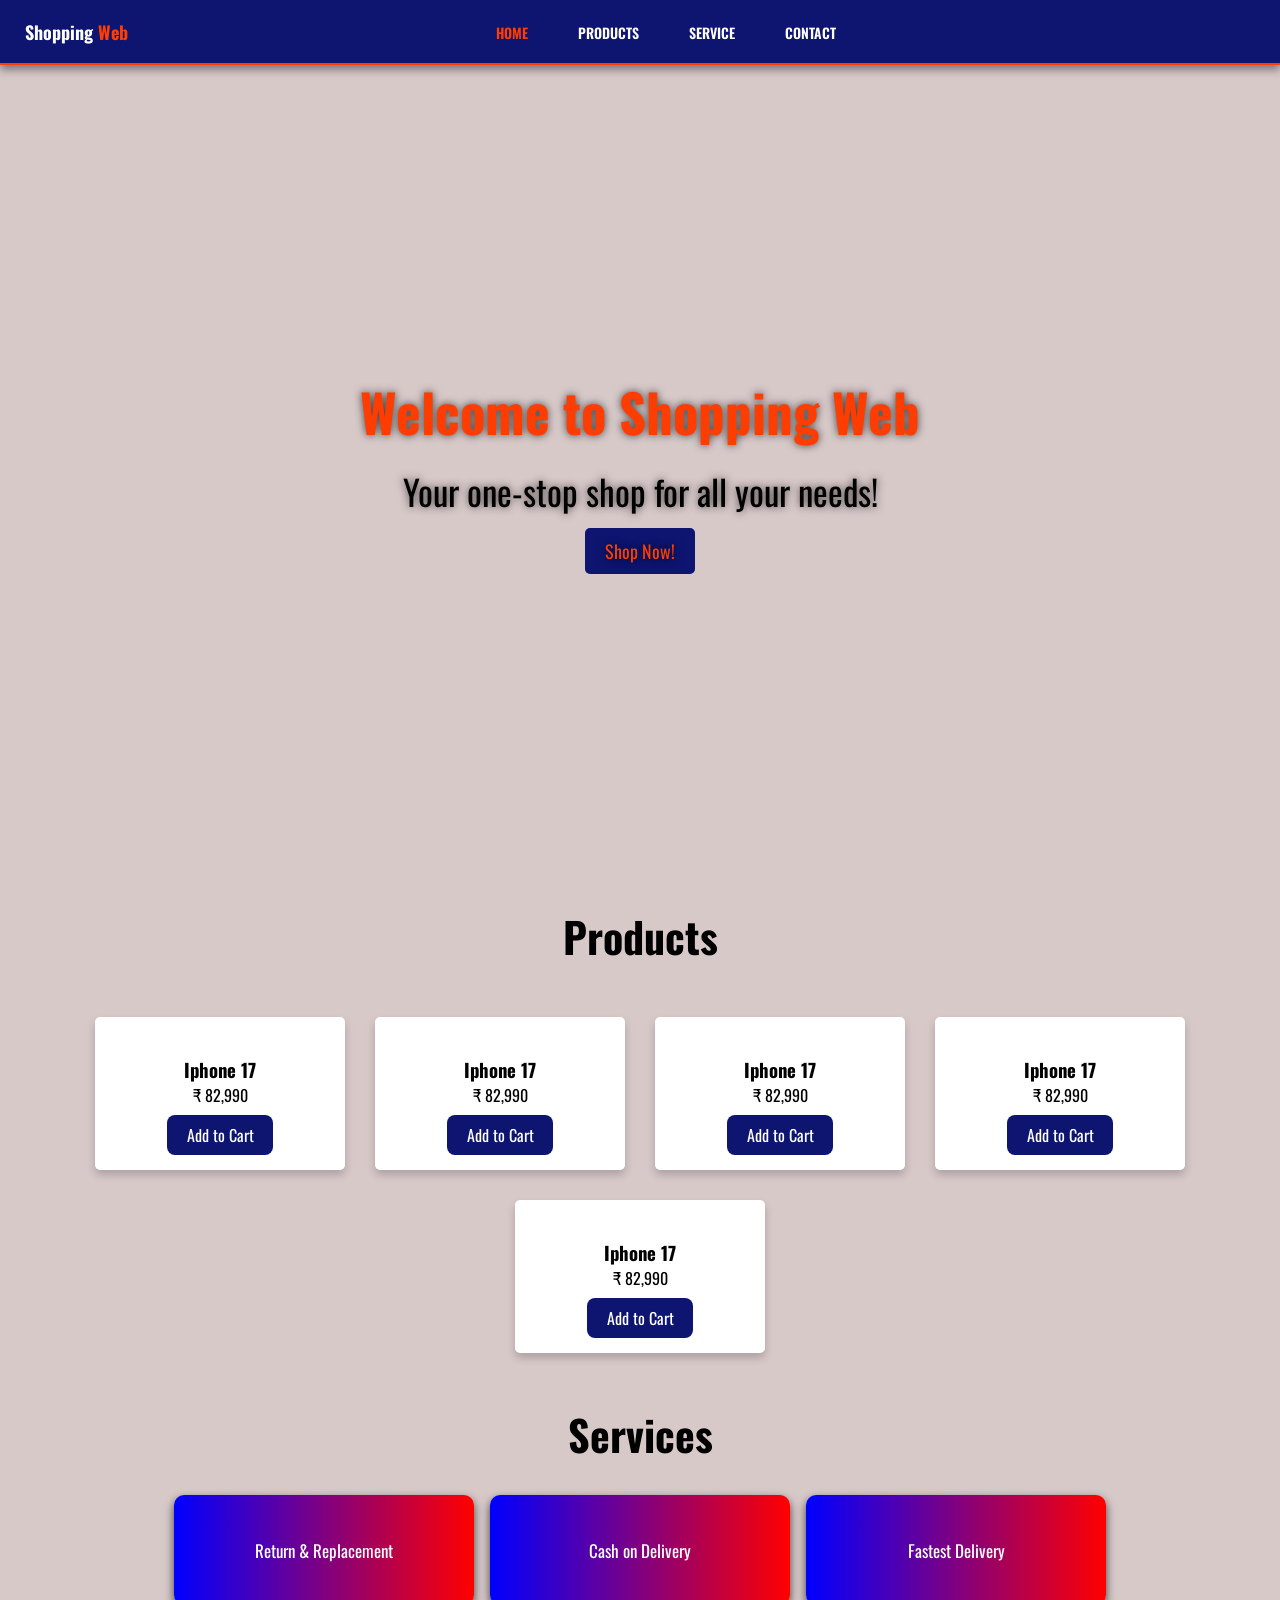
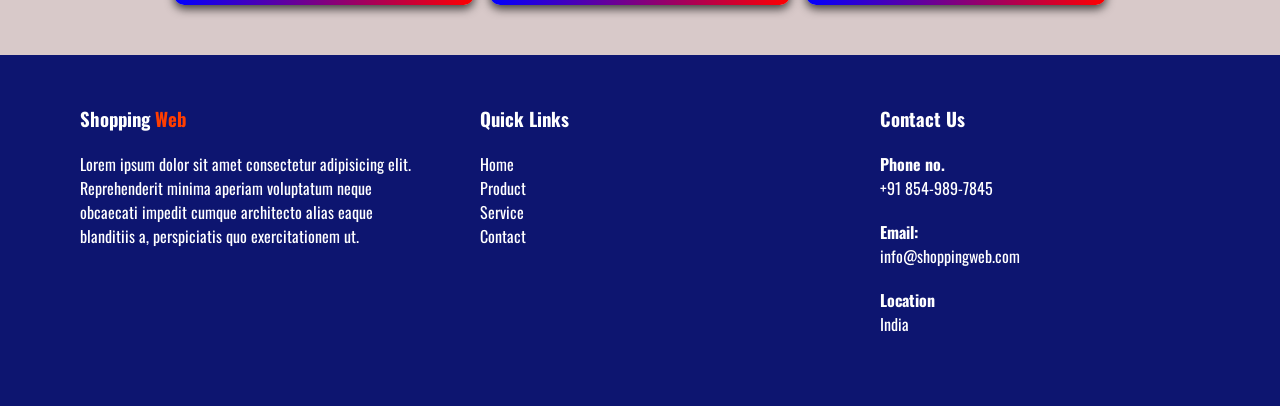
==== index.html @ 435db209 "Add files via upload" ====
<!DOCTYPE html>
<html lang="en">

<head>
    <meta charset="UTF-8">
    <meta name="viewport" content="width=device-width, initial-scale=1.0">
    <link rel="stylesheet" href="https://cdnjs.cloudflare.com/ajax/libs/font-awesome/7.0.1/css/all.min.css">
    <link rel="preconnect" href="https://fonts.googleapis.com">
    <link rel="preconnect" href="https://fonts.gstatic.com" crossorigin>
    <link
        href="https://fonts.googleapis.com/css2?family=Edu+NSW+ACT+Hand+Pre:wght@400..700&family=Metrophobic&family=Open+Sans:ital,wght@0,300..800;1,300..800&family=Oswald:wght@200..700&family=Poppins:ital,wght@0,100;0,200;0,300;0,400;0,500;0,600;0,700;0,800;0,900;1,100;1,200;1,300;1,400;1,500;1,600;1,700;1,800;1,900&family=Roboto:ital,wght@0,100..900;1,100..900&display=swap"
        rel="stylesheet">
    <link rel="stylesheet" href="./style.css">
    <title>Shopping Project</title>
</head>


<body>
    <header>
        <nav class="navbar">
            <div class="icon"><i class="fa-solid fa-bars"></i></div>
            <div class="logo">Shopping <span>Web</span> </div>
            <ul>
                <li><a href="#home" class="active">home</a></li>
                <li><a href="#products">products</a></li>
                <li><a href="#service">service</a></li>
                <li><a href="#contact">contact</a></li>
                <li class="wishlist"><a href="#">wishlist</a></li>
            </ul>
            <div class="buttons">
                <button class="search-btn"><i class="fa-solid fa-magnifying-glass"></i></button>
                <button class="wishlist-btn"><i class="fa-regular fa-heart"></i></button>
                <button class="cart-btn"><i class="fa-solid fa-cart-shopping"></i></button>
                <button class="user-btn"><i class="fa-solid fa-user"></i></button>
            </div>
        </nav>
    </header>
    <div class="search-bar">
        <input type="search" placeholder="Search here...." name="" id="">
    </div>


    <section id="home" class="hero">
        <div class="hero-content">
            <h1>Welcome to Shopping Web</h1>
            <p>Your one-stop shop for all your needs!</p>
            <a href="">Shop Now!</a>
        </div>
    </section>

    <section id="products" class="products">
        <div class="product-content">
            <h2>Products</h2>
        </div>
        <div class="shop-items">
            <div class="items">
                <div class="wishlist-icon">
                    <i class="fa-regular fa-heart"></i>
                </div>
                <img src="https://encrypted-tbn2.gstatic.com/shopping?q=tbn:ANd9GcS83Uj9wh11B9Tdtoo8MMgwAromPv3BYwNO-cKBSdVIITRaVlaTFNib3_iBkxTdibCv1toX6liMt8-XTxKtffcXNfHiOTzBdC0YP6MrjPQNL3fNkTc7dqMmHQdL"
                    alt="">
                <h3>Iphone 17</h3>
                <p>₹ 82,990</p>
                <button class="add-to-cart">Add to Cart</button>
            </div>
            <div class="items">
                <div class="wishlist-icon">
                    <i class="fa-regular fa-heart"></i>
                </div>
                <img src="https://encrypted-tbn2.gstatic.com/shopping?q=tbn:ANd9GcS83Uj9wh11B9Tdtoo8MMgwAromPv3BYwNO-cKBSdVIITRaVlaTFNib3_iBkxTdibCv1toX6liMt8-XTxKtffcXNfHiOTzBdC0YP6MrjPQNL3fNkTc7dqMmHQdL"
                    alt="">
                <h3>Iphone 17</h3>
                <p>₹ 82,990</p>
                <button class="add-to-cart">Add to Cart</button>

            </div>
            <div class="items">
                <div class="wishlist-icon">
                    <i class="fa-regular fa-heart"></i>
                </div>
                <img src="https://encrypted-tbn2.gstatic.com/shopping?q=tbn:ANd9GcS83Uj9wh11B9Tdtoo8MMgwAromPv3BYwNO-cKBSdVIITRaVlaTFNib3_iBkxTdibCv1toX6liMt8-XTxKtffcXNfHiOTzBdC0YP6MrjPQNL3fNkTc7dqMmHQdL"
                    alt="">
                <h3>Iphone 17</h3>
                <p>₹ 82,990</p>
                <button class="add-to-cart">Add to Cart</button>
            </div>
            <div class="items">
                <div class="wishlist-icon">
                    <i class="fa-regular fa-heart"></i>
                </div>
                <img src="https://encrypted-tbn2.gstatic.com/shopping?q=tbn:ANd9GcS83Uj9wh11B9Tdtoo8MMgwAromPv3BYwNO-cKBSdVIITRaVlaTFNib3_iBkxTdibCv1toX6liMt8-XTxKtffcXNfHiOTzBdC0YP6MrjPQNL3fNkTc7dqMmHQdL"
                    alt="">
                <h3>Iphone 17</h3>
                <p>₹ 82,990</p>
                <button class="add-to-cart">Add to Cart</button>
            </div>
            <div class="items">
                <div class="wishlist-icon">
                    <i class="fa-regular fa-heart"></i>
                </div>
                <img src="https://encrypted-tbn2.gstatic.com/shopping?q=tbn:ANd9GcS83Uj9wh11B9Tdtoo8MMgwAromPv3BYwNO-cKBSdVIITRaVlaTFNib3_iBkxTdibCv1toX6liMt8-XTxKtffcXNfHiOTzBdC0YP6MrjPQNL3fNkTc7dqMmHQdL"
                    alt="">
                <h3>Iphone 17</h3>
                <p>₹ 82,990</p>
                <button class="add-to-cart">Add to Cart</button>
            </div>
    </section>

    <section id="service" class="service">
        <div class="services-container">
            <h2>Services</h2>
        </div>
        <div class="boxes">
            <div class="box">
                <i class="fa-solid fa-arrow-rotate-left fa-2x"></i>
                <p>Return & Replacement</p>
            </div>
            <div class="box">
                <i class="fa-solid fa-hand-holding-dollar fa-2x"></i>

                <p> Cash on Delivery </p>
            </div>
            <div class="box">
                <i class="fa-solid fa-truck-fast fa-2x"></i>

                <p> Fastest Delivery </p>
            </div>
        </div>
    </section>

    <footer class="footer">
        <div class="footer-container">

            <div class="footer-left">
                <div class="footer-logo">
                    <h3>Shopping <span>Web</span></h3>
                </div>
                <p>Lorem ipsum dolor sit amet consectetur adipisicing elit. Reprehenderit minima aperiam voluptatum
                    neque obcaecati impedit cumque architecto alias eaque blanditiis a, perspiciatis quo exercitationem
                    ut.</p>
                <div class="social-icons">
                    <a href="#"><i class="fa-brands fa-facebook-f"></i></a>
                    <a href="#"><i class="fa-brands fa-twitter"></i></a>
                    <a href="#"><i class="fa-brands fa-instagram"></i></a>
                    <a href="#"><i class="fa-brands fa-linkedin-in"></i></a>
                </div>
            </div>

            <div class="footer-middle">
                <h3>Quick Links</h3>
                <ul>
                    <li><a href="#home">Home</a></li>
                    <li><a href="#products">product</a></li>
                    <li><a href="#service">Service</a></li>
                    <li><a href="#contact">Contact</a></li>
                </ul>
            </div>

            <div id="contact" class="footer-right">
                <h3>Contact Us</h3>
                <div class="contact-item">
                    <i class="fa-solid fa-phone"></i>
                    <div>
                        <h4>Phone no.</h4>
                        <p>+91 854-989-7845</p>
                    </div>
                </div>

                <div class="contact-item">
                    <i class="fa-solid fa-envelope"></i>
                    <div>
                        <h4>Email:</h4>
                        <p>info@shoppingweb.com</p>
                    </div>
                </div>

                <div class="contact-item">
                    <i class="fa-solid fa-location-dot"></i>
                    <div>
                        <h4>Location</h4>
                        <p>India</p>
                    </div>
                </div>

            </div>
        </div>
    </footer>


    <script src="./index.js"></script>
</body>

</html>
---- style.css ----
* {
        margin: 0;
        padding: 0;
        box-sizing: border-box;
        font-family: "Oswald", sans-serif;
    }

    body {
        background-color: #d8c9c9;
        color: black;
    }

    header {
        /* position: fixed; */
        width: 100%;
        height: 65px;
        background-color: #0d1570;
        box-shadow: 0px 5px 8px rgba(0, 0, 0, 0.4);
        border-bottom: #ff3d00 2px solid;
    }

    .navbar {
        display: flex;
        align-items: center;
        justify-content: space-between;
        height: 100%;
        padding: 0 25px;
    }

    .icon {
        display: none;
        font-size: 18px;
        color: white;
        cursor: pointer;
        transition: 0.3s;
    }

    .icon:hover {
        color: #ff3d00;
    }

    .logo {
        color: white;
        font-size: 18px;
        font-weight: 700;
        cursor: pointer;
    }

    .logo span {
        color: #ff3d00;
    }

    .navbar ul {
        list-style: none;
        display: flex;
        gap: 50px;
        text-transform: uppercase;
    }

    .navbar ul li a {
        text-decoration: none;
        color: white;
        font-size: 14px;
        font-weight: 600;
        transition: 0.3s;
    }

    .wishlist {
        display: none;
    }

    .navbar ul li a:hover {
        color: #ff3d00;
    }

    .navbar ul li a.active {
        color: #ff3d00;
    }

    .buttons button {
        background: none;
        border: none;
        color: white;
        font-size: 18px;
        cursor: pointer;
        margin-left: 10px;
        transition: 0.3s;
    }

    .buttons button:hover {
        color: #ff3d00;
    }

    .search-bar {
        width: 100%;
        height: 60px;
        background-color: #0d1570;
        display: none;
        justify-content: center;
        align-items: center;
        z-index: 10;
    }

    input[type="search"] {
        width: 90%;
        height: 40px;
        border: none;
        border-radius: 5px;
        padding: 0 10px;
        font-size: 16px;
        border: #ff3d00 2px solid;
        outline: none;
    }

    .hero {
        background-image: url('./media/banner.jpg');
        height: 90vh;
        background-size: cover;
        background-position: center;
        display: flex;
        justify-content: center;
        align-items: center;
        text-align: center;
        font-size: 35px;
        text-shadow: 0px 0px 8px rgba(0, 0, 0, 0.7);
    }

    .hero-content h1 {
        color: #ff3d00;
        margin-bottom: 15px;
    }

    .hero-content a {
        background-color: #0d1570;
        color: #ff3d00;
        padding: 10px 20px;
        text-decoration: none;
        font-size: 18px;
        border-radius: 5px;
        transition: 0.2s;
        margin-top: 20px;
    }

    .hero-content a:hover {
        background-color: #ff3d00;
        color: white;
    }

    .product-content {
        font-size: 28px;
        text-align: center;
        margin: 30px 0px;
    }

    .shop-items {

        display: flex;
        justify-content: center;
        gap: 30px;
        flex-wrap: wrap;
        text-align: center;
        padding: 20px 0px;
    }

    .items {
        position: relative;
        background-color: white;
        padding: 15px;
        border-radius: 5px;
        box-shadow: 0px 5px 8px rgba(0, 0, 0, 0.2);
        width: 250px;
        cursor: pointer;
        transition: all 0.3s ease;
    }

    .items:hover {
        transform: scale(1.03);
    }

    .wishlist-icon {
        position: absolute;
        right: 10px;
        font-size: 22px;
        cursor: pointer;
        float: right;
        transition: all 0.3s ease;
    }

    .wishlist-icon:hover {
        color: red;
        transform: scale(1.15);
    }

    .items img {
        width: 150px;
        height: auto;
        margin-bottom: 10px;
    }

    .add-to-cart {
        background-color: #0d1570;
        padding: 0.5rem 1.2rem;
        border: none;
        color: white;
        margin-top: 0.5rem;
        border-radius: 0.5rem;
        font-size: 1rem;
    }

    .add-to-cart:hover {
        color: black;
        transition: all 0.3s ease;
        background-color: #ff3d00;
        cursor: pointer;
    }

    .footer {
        margin-top: 50px;
        background-color: #0d1570;
        color: white;
        padding: 40px 0;
    }

    .footer-container {
        display: flex;
        justify-content: space-around;
        flex-wrap: wrap;
        max-width: 1200px;
        margin: auto;
    }

    .footer h3 {
        margin-bottom: 20px;
        cursor: pointer;
    }

    .footer h3 span {
        color: #ff3d00;
    }

    .footer p {
        margin-bottom: 20px;
    }

    .social-icons a {
        color: white;
        margin-right: 15px;
        font-size: 18px;
        transition: 0.3s;
        cursor: pointer;
    }

    .social-icons a:hover {
        color: #ff3d00;
    }

    .footer-middle ul {
        list-style: none;
    }

    .footer-middle ul a {
        text-transform: capitalize;
        text-decoration: none;
        padding: 0;
        color: white;
    }

    .footer-middle ul a:hover {
        color: #ff3d00;
    }

    .footer-left,
    .footer-middle,
    .footer-right {
        flex: 1;
        min-width: 250px;
        margin: 10px;
        margin-left: 40px;
    }

    .services-container {
        text-align: center;
        font-size: 28px;
        margin: 30px 0px;
    }

    .boxes {
        display: flex;
        justify-content: center;
        align-items: center;
        gap: 80px;
    }

    .box {
        display: block;
        text-align: center;
        color: white;
        background: linear-gradient(to right, blue, purple, red);
        box-shadow: 0px 4px 10px rgba(0, 0, 0, 0.7);
        padding: 40px;
        width: 300px;
        height: 150px;
        border-radius: 10px;
        font-size: 20px;
        overflow: hidden;
        cursor: pointer;
        transition: all 0.3s ease;
    }

    .box:hover {
        box-shadow: 4px 8px 10px rgba(76, 9, 120, 0.9);
    }

    .login-container{
        background-color: white;
        display: flex;
        flex-direction: column;
        justify-content: center;
        align-items: center;
        width: 300px;
        height: 100vh;       

    }


    @media (max-width: 768px) {
        .navbar ul {
            display: none;
            flex-direction: column;
            position: absolute;
            top: 65px;
            left: 0;
            background-color: #0d1570;
            padding: 20px;
            width: 50%;
            text-align: center;
            height: 100%;
            gap: 20px;
        }

        .icon {
            display: flex;
        }

        .wishlist {
            display: flex;
            flex-direction: column;
        }

        .wishlist-btn {
            display: none;
        }

        .boxes {
            width: 90%;
            margin: auto;
            gap: 1rem;
        }

        .box {
            display: flex;
            flex-direction: column;
            justify-content: center;
            align-items: center;
            height: 80px;
            font-size: 12px;
        }
    }

    @media (min-width: 577px) {
        .boxes {
            width: 90%;
            margin: auto;
            gap: 1rem;
        }

        .box {
            display: flex;
            flex-direction: column;
            justify-content: center;
            align-items: center;
            height: 110px;
            font-size: 17px;
        }
    }



    @media (min-width: 769px) and (max-width: 992px) {}

    @media (min-width: 993px) and (max-width: 1200px) {}
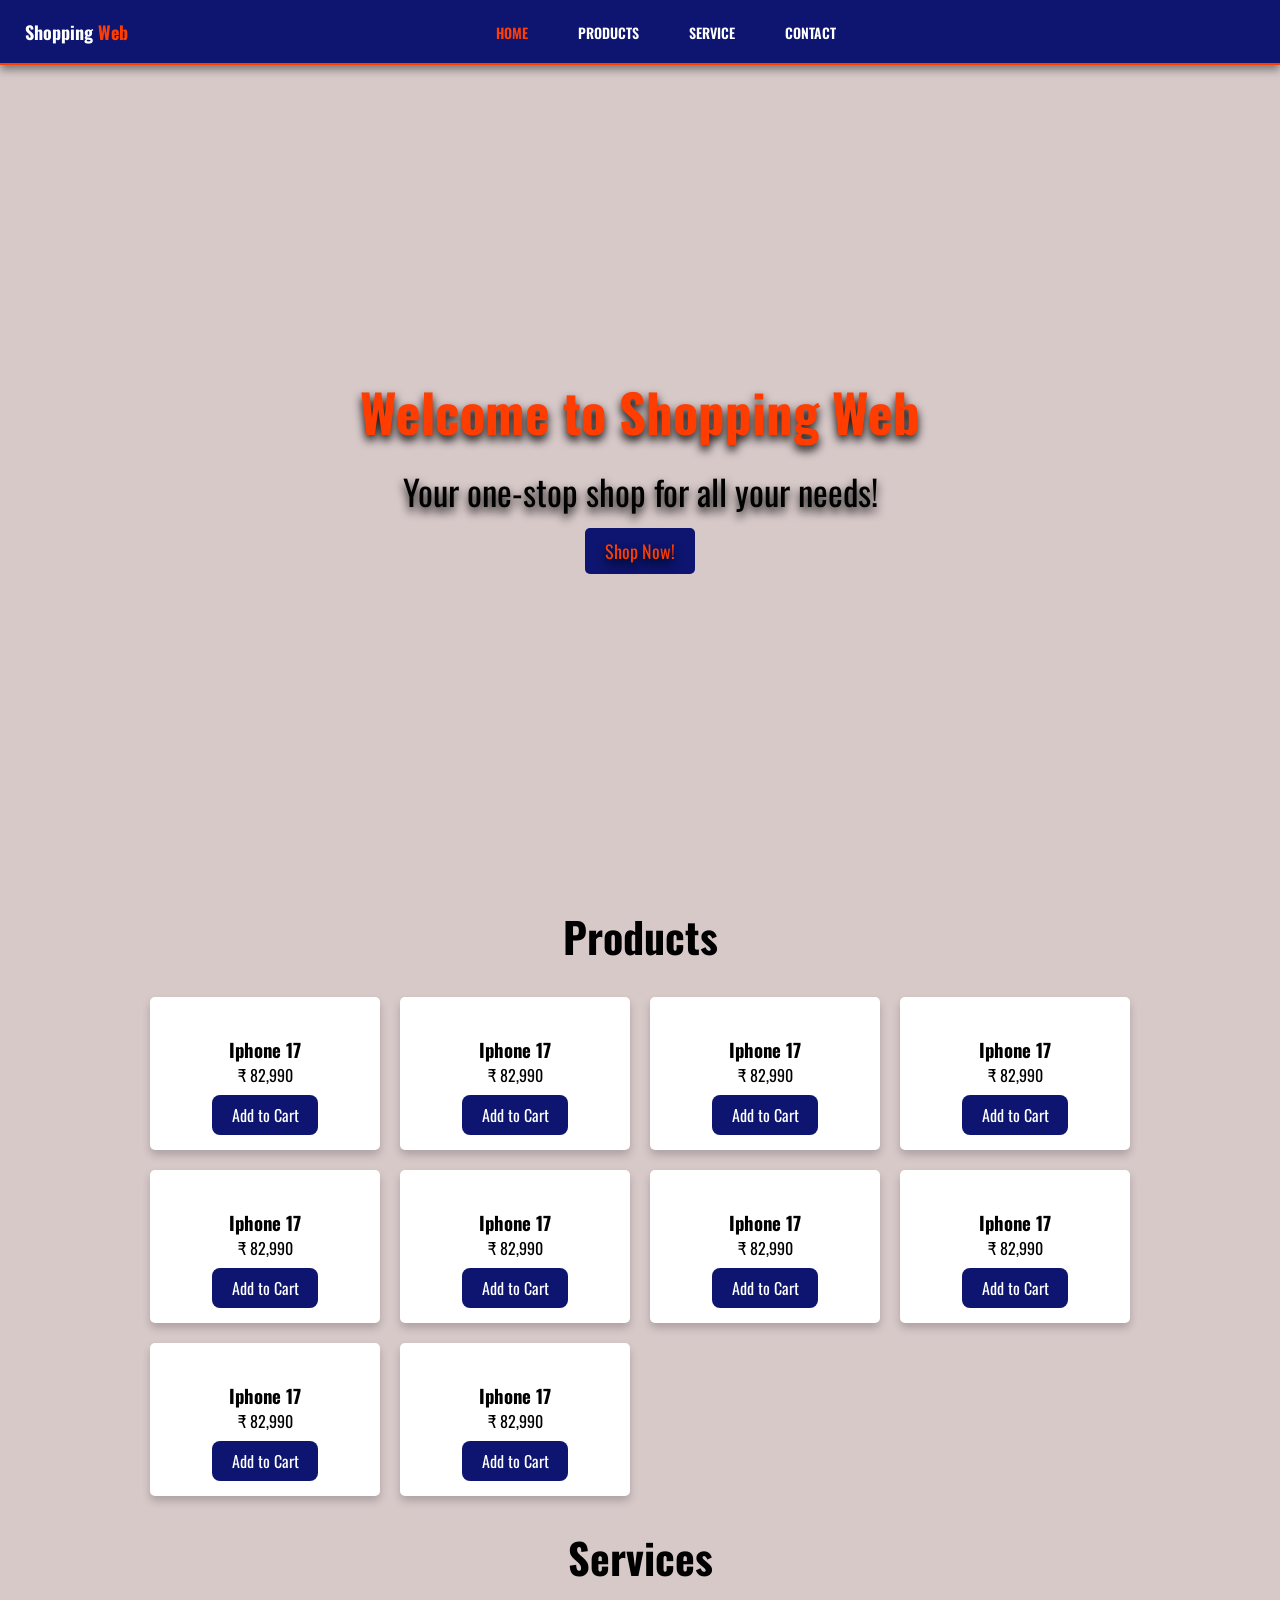
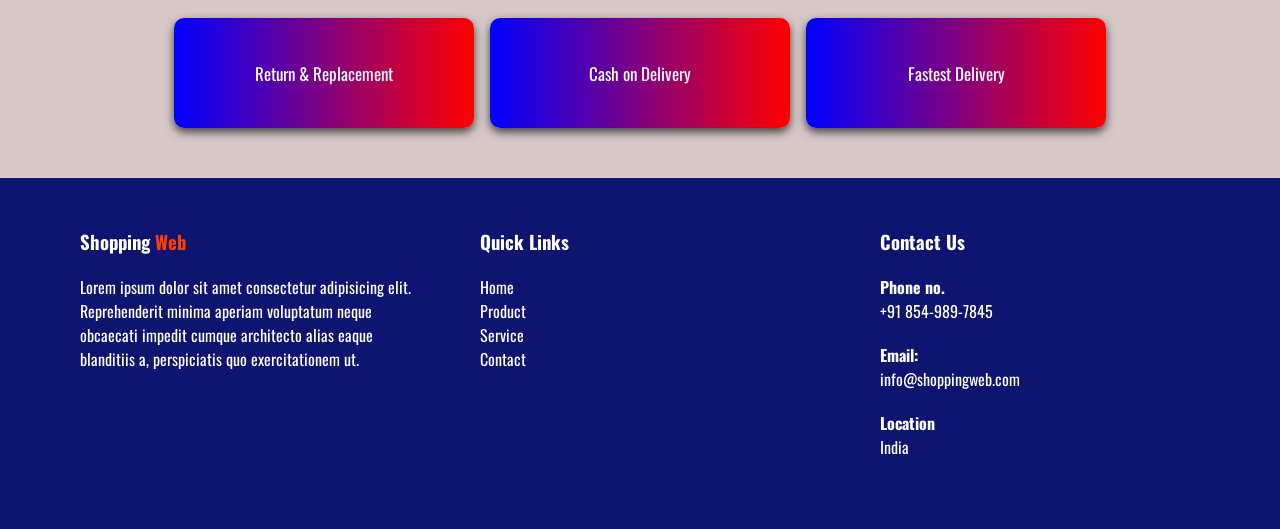
==== commit 428305bf: "Add files via upload" ====
--- a/index.html
+++ b/index.html
@@ -31,7 +31,8 @@
                 <button class="search-btn"><i class="fa-solid fa-magnifying-glass"></i></button>
                 <button class="wishlist-btn"><i class="fa-regular fa-heart"></i></button>
                 <button class="cart-btn"><i class="fa-solid fa-cart-shopping"></i></button>
-                <button class="user-btn"><i class="fa-solid fa-user"></i></button>
+                <a href="./login.html" target="_blank"><button class="user-btn"><i
+                            class="fa-solid fa-user"></i></button></a>
             </div>
         </nav>
     </header>
@@ -52,57 +53,109 @@
         <div class="product-content">
             <h2>Products</h2>
         </div>
-        <div class="shop-items">
-            <div class="items">
-                <div class="wishlist-icon">
-                    <i class="fa-regular fa-heart"></i>
-                </div>
-                <img src="https://encrypted-tbn2.gstatic.com/shopping?q=tbn:ANd9GcS83Uj9wh11B9Tdtoo8MMgwAromPv3BYwNO-cKBSdVIITRaVlaTFNib3_iBkxTdibCv1toX6liMt8-XTxKtffcXNfHiOTzBdC0YP6MrjPQNL3fNkTc7dqMmHQdL"
-                    alt="">
-                <h3>Iphone 17</h3>
-                <p>₹ 82,990</p>
-                <button class="add-to-cart">Add to Cart</button>
-            </div>
-            <div class="items">
-                <div class="wishlist-icon">
-                    <i class="fa-regular fa-heart"></i>
-                </div>
-                <img src="https://encrypted-tbn2.gstatic.com/shopping?q=tbn:ANd9GcS83Uj9wh11B9Tdtoo8MMgwAromPv3BYwNO-cKBSdVIITRaVlaTFNib3_iBkxTdibCv1toX6liMt8-XTxKtffcXNfHiOTzBdC0YP6MrjPQNL3fNkTc7dqMmHQdL"
-                    alt="">
-                <h3>Iphone 17</h3>
-                <p>₹ 82,990</p>
-                <button class="add-to-cart">Add to Cart</button>
-
-            </div>
-            <div class="items">
-                <div class="wishlist-icon">
-                    <i class="fa-regular fa-heart"></i>
-                </div>
-                <img src="https://encrypted-tbn2.gstatic.com/shopping?q=tbn:ANd9GcS83Uj9wh11B9Tdtoo8MMgwAromPv3BYwNO-cKBSdVIITRaVlaTFNib3_iBkxTdibCv1toX6liMt8-XTxKtffcXNfHiOTzBdC0YP6MrjPQNL3fNkTc7dqMmHQdL"
-                    alt="">
-                <h3>Iphone 17</h3>
-                <p>₹ 82,990</p>
-                <button class="add-to-cart">Add to Cart</button>
-            </div>
-            <div class="items">
-                <div class="wishlist-icon">
-                    <i class="fa-regular fa-heart"></i>
-                </div>
-                <img src="https://encrypted-tbn2.gstatic.com/shopping?q=tbn:ANd9GcS83Uj9wh11B9Tdtoo8MMgwAromPv3BYwNO-cKBSdVIITRaVlaTFNib3_iBkxTdibCv1toX6liMt8-XTxKtffcXNfHiOTzBdC0YP6MrjPQNL3fNkTc7dqMmHQdL"
-                    alt="">
-                <h3>Iphone 17</h3>
-                <p>₹ 82,990</p>
-                <button class="add-to-cart">Add to Cart</button>
-            </div>
-            <div class="items">
-                <div class="wishlist-icon">
-                    <i class="fa-regular fa-heart"></i>
-                </div>
-                <img src="https://encrypted-tbn2.gstatic.com/shopping?q=tbn:ANd9GcS83Uj9wh11B9Tdtoo8MMgwAromPv3BYwNO-cKBSdVIITRaVlaTFNib3_iBkxTdibCv1toX6liMt8-XTxKtffcXNfHiOTzBdC0YP6MrjPQNL3fNkTc7dqMmHQdL"
-                    alt="">
-                <h3>Iphone 17</h3>
-                <p>₹ 82,990</p>
-                <button class="add-to-cart">Add to Cart</button>
+        <div class="product-container">
+            <div class="shop-items">
+                <div class="items">
+                    <div class="wishlist-icon">
+                        <i class="fa-regular fa-heart"></i>
+                    </div>
+                    <img src="https://encrypted-tbn2.gstatic.com/shopping?q=tbn:ANd9GcS83Uj9wh11B9Tdtoo8MMgwAromPv3BYwNO-cKBSdVIITRaVlaTFNib3_iBkxTdibCv1toX6liMt8-XTxKtffcXNfHiOTzBdC0YP6MrjPQNL3fNkTc7dqMmHQdL"
+                        alt="">
+                    <h3>Iphone 17</h3>
+                    <p>₹ 82,990</p>
+                    <button class="add-to-cart">Add to Cart</button>
+                </div>
+                <div class="items">
+                    <div class="wishlist-icon">
+                        <i class="fa-regular fa-heart"></i>
+                    </div>
+                    <img src="https://encrypted-tbn2.gstatic.com/shopping?q=tbn:ANd9GcS83Uj9wh11B9Tdtoo8MMgwAromPv3BYwNO-cKBSdVIITRaVlaTFNib3_iBkxTdibCv1toX6liMt8-XTxKtffcXNfHiOTzBdC0YP6MrjPQNL3fNkTc7dqMmHQdL"
+                        alt="">
+                    <h3>Iphone 17</h3>
+                    <p>₹ 82,990</p>
+                    <button class="add-to-cart">Add to Cart</button>
+
+                </div>
+                <div class="items">
+                    <div class="wishlist-icon">
+                        <i class="fa-regular fa-heart"></i>
+                    </div>
+                    <img src="https://encrypted-tbn2.gstatic.com/shopping?q=tbn:ANd9GcS83Uj9wh11B9Tdtoo8MMgwAromPv3BYwNO-cKBSdVIITRaVlaTFNib3_iBkxTdibCv1toX6liMt8-XTxKtffcXNfHiOTzBdC0YP6MrjPQNL3fNkTc7dqMmHQdL"
+                        alt="">
+                    <h3>Iphone 17</h3>
+                    <p>₹ 82,990</p>
+                    <button class="add-to-cart">Add to Cart</button>
+                </div>
+                <div class="items">
+                    <div class="wishlist-icon">
+                        <i class="fa-regular fa-heart"></i>
+                    </div>
+                    <img src="https://encrypted-tbn2.gstatic.com/shopping?q=tbn:ANd9GcS83Uj9wh11B9Tdtoo8MMgwAromPv3BYwNO-cKBSdVIITRaVlaTFNib3_iBkxTdibCv1toX6liMt8-XTxKtffcXNfHiOTzBdC0YP6MrjPQNL3fNkTc7dqMmHQdL"
+                        alt="">
+                    <h3>Iphone 17</h3>
+                    <p>₹ 82,990</p>
+                    <button class="add-to-cart">Add to Cart</button>
+                </div>
+                <div class="items">
+                    <div class="wishlist-icon">
+                        <i class="fa-regular fa-heart"></i>
+                    </div>
+                    <img src="https://encrypted-tbn2.gstatic.com/shopping?q=tbn:ANd9GcS83Uj9wh11B9Tdtoo8MMgwAromPv3BYwNO-cKBSdVIITRaVlaTFNib3_iBkxTdibCv1toX6liMt8-XTxKtffcXNfHiOTzBdC0YP6MrjPQNL3fNkTc7dqMmHQdL"
+                        alt="">
+                    <h3>Iphone 17</h3>
+                    <p>₹ 82,990</p>
+                    <button class="add-to-cart">Add to Cart</button>
+                </div>
+                <div class="items">
+                    <div class="wishlist-icon">
+                        <i class="fa-regular fa-heart"></i>
+                    </div>
+                    <img src="https://encrypted-tbn2.gstatic.com/shopping?q=tbn:ANd9GcS83Uj9wh11B9Tdtoo8MMgwAromPv3BYwNO-cKBSdVIITRaVlaTFNib3_iBkxTdibCv1toX6liMt8-XTxKtffcXNfHiOTzBdC0YP6MrjPQNL3fNkTc7dqMmHQdL"
+                        alt="">
+                    <h3>Iphone 17</h3>
+                    <p>₹ 82,990</p>
+                    <button class="add-to-cart">Add to Cart</button>
+                </div>
+                <div class="items">
+                    <div class="wishlist-icon">
+                        <i class="fa-regular fa-heart"></i>
+                    </div>
+                    <img src="https://encrypted-tbn2.gstatic.com/shopping?q=tbn:ANd9GcS83Uj9wh11B9Tdtoo8MMgwAromPv3BYwNO-cKBSdVIITRaVlaTFNib3_iBkxTdibCv1toX6liMt8-XTxKtffcXNfHiOTzBdC0YP6MrjPQNL3fNkTc7dqMmHQdL"
+                        alt="">
+                    <h3>Iphone 17</h3>
+                    <p>₹ 82,990</p>
+                    <button class="add-to-cart">Add to Cart</button>
+                </div>
+                <div class="items">
+                    <div class="wishlist-icon">
+                        <i class="fa-regular fa-heart"></i>
+                    </div>
+                    <img src="https://encrypted-tbn2.gstatic.com/shopping?q=tbn:ANd9GcS83Uj9wh11B9Tdtoo8MMgwAromPv3BYwNO-cKBSdVIITRaVlaTFNib3_iBkxTdibCv1toX6liMt8-XTxKtffcXNfHiOTzBdC0YP6MrjPQNL3fNkTc7dqMmHQdL"
+                        alt="">
+                    <h3>Iphone 17</h3>
+                    <p>₹ 82,990</p>
+                    <button class="add-to-cart">Add to Cart</button>
+                </div>
+                <div class="items">
+                    <div class="wishlist-icon">
+                        <i class="fa-regular fa-heart"></i>
+                    </div>
+                    <img src="https://encrypted-tbn2.gstatic.com/shopping?q=tbn:ANd9GcS83Uj9wh11B9Tdtoo8MMgwAromPv3BYwNO-cKBSdVIITRaVlaTFNib3_iBkxTdibCv1toX6liMt8-XTxKtffcXNfHiOTzBdC0YP6MrjPQNL3fNkTc7dqMmHQdL"
+                        alt="">
+                    <h3>Iphone 17</h3>
+                    <p>₹ 82,990</p>
+                    <button class="add-to-cart">Add to Cart</button>
+                </div>
+                <div class="items">
+                    <div class="wishlist-icon">
+                        <i class="fa-regular fa-heart"></i>
+                    </div>
+                    <img src="https://encrypted-tbn2.gstatic.com/shopping?q=tbn:ANd9GcS83Uj9wh11B9Tdtoo8MMgwAromPv3BYwNO-cKBSdVIITRaVlaTFNib3_iBkxTdibCv1toX6liMt8-XTxKtffcXNfHiOTzBdC0YP6MrjPQNL3fNkTc7dqMmHQdL"
+                        alt="">
+                    <h3>Iphone 17</h3>
+                    <p>₹ 82,990</p>
+                    <button class="add-to-cart">Add to Cart</button>
+                </div>
             </div>
     </section>
 
@@ -187,7 +240,7 @@
     </footer>
 
 
-    <script src="./index.js"></script>
+    <script src="./script.js"></script>
 </body>
 
 </html>
--- a/style.css
+++ b/style.css
@@ -1,392 +1,534 @@
-
-    * {
-        margin: 0;
-        padding: 0;
-        box-sizing: border-box;
-        font-family: "Oswald", sans-serif;
-    }
-
-    body {
-        background-color: #d8c9c9;
-        color: black;
-    }
-
-    header {
-        /* position: fixed; */
-        width: 100%;
-        height: 65px;
-        background-color: #0d1570;
-        box-shadow: 0px 5px 8px rgba(0, 0, 0, 0.4);
-        border-bottom: #ff3d00 2px solid;
-    }
-
-    .navbar {
-        display: flex;
-        align-items: center;
-        justify-content: space-between;
-        height: 100%;
-        padding: 0 25px;
-    }
-
-    .icon {
-        display: none;
-        font-size: 18px;
-        color: white;
-        cursor: pointer;
-        transition: 0.3s;
-    }
-
-    .icon:hover {
-        color: #ff3d00;
-    }
-
-    .logo {
-        color: white;
-        font-size: 18px;
-        font-weight: 700;
-        cursor: pointer;
-    }
-
-    .logo span {
-        color: #ff3d00;
-    }
-
-    .navbar ul {
-        list-style: none;
-        display: flex;
-        gap: 50px;
-        text-transform: uppercase;
-    }
-
-    .navbar ul li a {
-        text-decoration: none;
-        color: white;
-        font-size: 14px;
-        font-weight: 600;
-        transition: 0.3s;
-    }
-
-    .wishlist {
-        display: none;
-    }
-
-    .navbar ul li a:hover {
-        color: #ff3d00;
-    }
-
-    .navbar ul li a.active {
-        color: #ff3d00;
-    }
-
-    .buttons button {
-        background: none;
-        border: none;
-        color: white;
-        font-size: 18px;
-        cursor: pointer;
-        margin-left: 10px;
-        transition: 0.3s;
-    }
-
-    .buttons button:hover {
-        color: #ff3d00;
-    }
-
-    .search-bar {
-        width: 100%;
-        height: 60px;
-        background-color: #0d1570;
-        display: none;
-        justify-content: center;
-        align-items: center;
-        z-index: 10;
-    }
-
-    input[type="search"] {
-        width: 90%;
-        height: 40px;
-        border: none;
-        border-radius: 5px;
-        padding: 0 10px;
-        font-size: 16px;
-        border: #ff3d00 2px solid;
-        outline: none;
-    }
-
-    .hero {
-        background-image: url('./media/banner.jpg');
-        height: 90vh;
-        background-size: cover;
-        background-position: center;
-        display: flex;
-        justify-content: center;
-        align-items: center;
-        text-align: center;
-        font-size: 35px;
-        text-shadow: 0px 0px 8px rgba(0, 0, 0, 0.7);
-    }
-
-    .hero-content h1 {
-        color: #ff3d00;
-        margin-bottom: 15px;
-    }
-
-    .hero-content a {
-        background-color: #0d1570;
-        color: #ff3d00;
-        padding: 10px 20px;
-        text-decoration: none;
-        font-size: 18px;
-        border-radius: 5px;
-        transition: 0.2s;
-        margin-top: 20px;
-    }
-
-    .hero-content a:hover {
-        background-color: #ff3d00;
-        color: white;
-    }
-
-    .product-content {
-        font-size: 28px;
-        text-align: center;
-        margin: 30px 0px;
-    }
-
-    .shop-items {
-
-        display: flex;
-        justify-content: center;
-        gap: 30px;
-        flex-wrap: wrap;
-        text-align: center;
-        padding: 20px 0px;
-    }
-
-    .items {
-        position: relative;
-        background-color: white;
-        padding: 15px;
-        border-radius: 5px;
-        box-shadow: 0px 5px 8px rgba(0, 0, 0, 0.2);
-        width: 250px;
-        cursor: pointer;
-        transition: all 0.3s ease;
-    }
-
-    .items:hover {
-        transform: scale(1.03);
-    }
-
-    .wishlist-icon {
-        position: absolute;
-        right: 10px;
-        font-size: 22px;
-        cursor: pointer;
-        float: right;
-        transition: all 0.3s ease;
-    }
-
-    .wishlist-icon:hover {
-        color: red;
-        transform: scale(1.15);
-    }
-
-    .items img {
-        width: 150px;
-        height: auto;
-        margin-bottom: 10px;
-    }
-
-    .add-to-cart {
-        background-color: #0d1570;
-        padding: 0.5rem 1.2rem;
-        border: none;
-        color: white;
-        margin-top: 0.5rem;
-        border-radius: 0.5rem;
-        font-size: 1rem;
-    }
-
-    .add-to-cart:hover {
-        color: black;
-        transition: all 0.3s ease;
-        background-color: #ff3d00;
-        cursor: pointer;
-    }
-
-    .footer {
-        margin-top: 50px;
-        background-color: #0d1570;
-        color: white;
-        padding: 40px 0;
-    }
-
-    .footer-container {
-        display: flex;
-        justify-content: space-around;
-        flex-wrap: wrap;
-        max-width: 1200px;
-        margin: auto;
-    }
-
-    .footer h3 {
-        margin-bottom: 20px;
-        cursor: pointer;
-    }
-
-    .footer h3 span {
-        color: #ff3d00;
-    }
-
-    .footer p {
-        margin-bottom: 20px;
-    }
-
-    .social-icons a {
-        color: white;
-        margin-right: 15px;
-        font-size: 18px;
-        transition: 0.3s;
-        cursor: pointer;
-    }
-
-    .social-icons a:hover {
-        color: #ff3d00;
-    }
-
-    .footer-middle ul {
-        list-style: none;
-    }
-
-    .footer-middle ul a {
-        text-transform: capitalize;
-        text-decoration: none;
-        padding: 0;
-        color: white;
-    }
-
-    .footer-middle ul a:hover {
-        color: #ff3d00;
-    }
-
-    .footer-left,
-    .footer-middle,
-    .footer-right {
-        flex: 1;
-        min-width: 250px;
-        margin: 10px;
-        margin-left: 40px;
-    }
-
-    .services-container {
-        text-align: center;
-        font-size: 28px;
-        margin: 30px 0px;
-    }
-
-    .boxes {
-        display: flex;
-        justify-content: center;
-        align-items: center;
-        gap: 80px;
-    }
-
-    .box {
-        display: block;
-        text-align: center;
-        color: white;
-        background: linear-gradient(to right, blue, purple, red);
-        box-shadow: 0px 4px 10px rgba(0, 0, 0, 0.7);
-        padding: 40px;
-        width: 300px;
-        height: 150px;
-        border-radius: 10px;
-        font-size: 20px;
-        overflow: hidden;
-        cursor: pointer;
-        transition: all 0.3s ease;
-    }
-
-    .box:hover {
-        box-shadow: 4px 8px 10px rgba(76, 9, 120, 0.9);
-    }
-
-    .login-container{
-        background-color: white;
-        display: flex;
-        flex-direction: column;
-        justify-content: center;
-        align-items: center;
-        width: 300px;
-        height: 100vh;       
-
-    }
-
-
-    @media (max-width: 768px) {
-        .navbar ul {
-            display: none;
-            flex-direction: column;
-            position: absolute;
-            top: 65px;
-            left: 0;
-            background-color: #0d1570;
-            padding: 20px;
-            width: 50%;
-            text-align: center;
-            height: 100%;
-            gap: 20px;
-        }
-
-        .icon {
-            display: flex;
-        }
-
-        .wishlist {
-            display: flex;
-            flex-direction: column;
-        }
-
-        .wishlist-btn {
-            display: none;
-        }
-
-        .boxes {
-            width: 90%;
-            margin: auto;
-            gap: 1rem;
-        }
-
-        .box {
-            display: flex;
-            flex-direction: column;
-            justify-content: center;
-            align-items: center;
-            height: 80px;
-            font-size: 12px;
-        }
-    }
-
-    @media (min-width: 577px) {
-        .boxes {
-            width: 90%;
-            margin: auto;
-            gap: 1rem;
-        }
-
-        .box {
-            display: flex;
-            flex-direction: column;
-            justify-content: center;
-            align-items: center;
-            height: 110px;
-            font-size: 17px;
-        }
-    }
-
-
-
-    @media (min-width: 769px) and (max-width: 992px) {}
-
-    @media (min-width: 993px) and (max-width: 1200px) {}
+* {
+  margin: 0;
+  padding: 0;
+  box-sizing: border-box;
+  font-family: "Oswald", sans-serif;
+}
+
+body {
+  background-color: #d8c9c9;
+  color: black;
+}
+
+header {
+  /* position: fixed; */
+  width: 100%;
+  height: 65px;
+  background-color: #0d1570;
+  box-shadow: 0px 5px 8px rgba(0, 0, 0, 0.4);
+  border-bottom: #ff3d00 2px solid;
+}
+
+.navbar {
+  display: flex;
+  align-items: center;
+  justify-content: space-between;
+  height: 100%;
+  padding: 0 25px;
+}
+
+.icon {
+  display: none;
+  font-size: 18px;
+  color: white;
+  cursor: pointer;
+  transition: 0.3s;
+}
+
+.icon:hover {
+  color: #ff3d00;
+}
+
+.logo {
+  color: white;
+  font-size: 18px;
+  font-weight: 700;
+  cursor: pointer;
+}
+
+.logo span {
+  color: #ff3d00;
+}
+
+.navbar ul {
+  list-style: none;
+  display: flex;
+  gap: 50px;
+  text-transform: uppercase;
+}
+
+.navbar ul li a {
+  text-decoration: none;
+  color: white;
+  font-size: 14px;
+  font-weight: 600;
+  transition: 0.3s;
+}
+
+.wishlist {
+  display: none;
+}
+
+.navbar ul li a:hover {
+  color: #ff3d00;
+}
+
+.navbar ul li a.active {
+  color: #ff3d00;
+}
+
+.buttons button {
+  background: none;
+  border: none;
+  color: white;
+  font-size: 18px;
+  cursor: pointer;
+  margin-left: 10px;
+  transition: 0.3s;
+}
+
+.buttons button:hover {
+  color: #ff3d00;
+}
+
+.search-bar {
+  width: 100%;
+  height: 60px;
+  background-color: #0d1570;
+  display: none;
+  justify-content: center;
+  align-items: center;
+  z-index: 10;
+}
+
+input[type="search"] {
+  width: 90%;
+  height: 40px;
+  border: none;
+  border-radius: 5px;
+  padding: 0 10px;
+  font-size: 16px;
+  border: #ff3d00 2px solid;
+  outline: none;
+}
+
+.hero {
+  background-image: url("https://media.istockphoto.com/id/993760082/photo/3d-set-of-home-appliances-on-white-background.webp?a=1&b=1&s=612x612&w=0&k=20&c=05coiirR9oheGPM3VT_ZM7Yz7l380cgmxmnfMYC8xd4=");
+  height: 90vh;
+  background-size: cover;
+  background-position: center;
+  display: flex;
+  justify-content: center;
+  align-items: center;
+  text-align: center;
+  font-size: 35px;
+  text-shadow: 0px 5px 10px rgba(0, 0, 0, 0.967);
+}
+
+.hero-content h1 {
+  color: #ff3d00;
+  margin-bottom: 15px;
+}
+
+.hero-content a {
+  background-color: #0d1570;
+  color: #ff3d00;
+  padding: 10px 20px;
+  text-decoration: none;
+  font-size: 18px;
+  border-radius: 5px;
+  transition: 0.2s;
+  margin-top: 20px;
+}
+
+.hero-content a:hover {
+  background-color: #ff3d00;
+  color: white;
+}
+
+.product-content {
+  font-size: 28px;
+  text-align: center;
+  margin: 30px 0px;
+}
+.product-container {
+  width: 90%;
+  display: flex;
+  justify-content: center;
+  align-items: center;
+  margin: auto;
+}
+.shop-items {
+  display: grid;
+  grid-template-columns: repeat(5, 1fr);
+  justify-content: center;
+  text-align: center;
+  gap: 30px;
+}
+
+.items {
+  position: relative;
+  background-color: white;
+  padding: 15px;
+  border-radius: 5px;
+  box-shadow: 0px 5px 8px rgba(0, 0, 0, 0.2);
+  width: 250px;
+  cursor: pointer;
+  transition: all 0.3s ease;
+}
+
+.items:hover {
+  transform: scale(1.03);
+}
+
+.wishlist-icon {
+  position: absolute;
+  right: 10px;
+  font-size: 22px;
+  cursor: pointer;
+  float: right;
+  transition: all 0.3s ease;
+}
+
+.wishlist-icon:hover {
+  color: red;
+  transform: scale(1.15);
+}
+
+.items img {
+  width: 150px;
+  height: auto;
+  margin-bottom: 10px;
+}
+
+.add-to-cart {
+  background-color: #0d1570;
+  padding: 0.5rem 1.2rem;
+  border: none;
+  color: white;
+  margin-top: 0.5rem;
+  border-radius: 0.5rem;
+  font-size: 1rem;
+}
+
+.add-to-cart:hover {
+  color: black;
+  transition: all 0.3s ease;
+  background-color: #ff3d00;
+  cursor: pointer;
+}
+
+.footer {
+  margin-top: 50px;
+  background-color: #0d1570;
+  color: white;
+  padding: 40px 0;
+}
+
+.footer-container {
+  display: flex;
+  justify-content: space-around;
+  flex-wrap: wrap;
+  max-width: 1200px;
+  margin: auto;
+}
+
+.footer h3 {
+  margin-bottom: 20px;
+  cursor: pointer;
+}
+
+.footer h3 span {
+  color: #ff3d00;
+}
+
+.footer p {
+  margin-bottom: 20px;
+}
+
+.social-icons a {
+  color: white;
+  margin-right: 15px;
+  font-size: 18px;
+  transition: 0.3s;
+  cursor: pointer;
+}
+
+.social-icons a:hover {
+  color: #ff3d00;
+}
+
+.footer-middle ul {
+  list-style: none;
+}
+
+.footer-middle ul a {
+  text-transform: capitalize;
+  text-decoration: none;
+  padding: 0;
+  color: white;
+}
+
+.footer-middle ul a:hover {
+  color: #ff3d00;
+}
+
+.footer-left,
+.footer-middle,
+.footer-right {
+  flex: 1;
+  min-width: 250px;
+  margin: 10px;
+  margin-left: 40px;
+}
+
+.services-container {
+  text-align: center;
+  font-size: 28px;
+  margin: 30px 0px;
+}
+
+.boxes {
+  display: flex;
+  justify-content: center;
+  align-items: center;
+  gap: 80px;
+}
+
+.box {
+  display: block;
+  text-align: center;
+  color: white;
+  background: linear-gradient(to right, blue, purple, red);
+  box-shadow: 0px 4px 10px rgba(0, 0, 0, 0.7);
+  padding: 40px;
+  width: 300px;
+  height: 150px;
+  border-radius: 10px;
+  font-size: 20px;
+  overflow: hidden;
+  cursor: pointer;
+  transition: all 0.3s ease;
+}
+
+.box:hover {
+  box-shadow: 4px 8px 10px rgba(76, 9, 120, 0.9);
+}
+
+@media (max-width: 768px) {
+  .navbar ul {
+    display: none;
+    flex-direction: column;
+    position: absolute;
+    top: 65px;
+    left: 0;
+    background-color: #0d1570;
+    padding: 20px;
+    width: 50%;
+    text-align: center;
+    height: 100%;
+    gap: 20px;
+  }
+
+  .icon {
+    display: flex;
+  }
+
+  .wishlist {
+    display: flex;
+    flex-direction: column;
+  }
+
+  .wishlist-btn {
+    display: none;
+  }
+
+  .boxes {
+    width: 90%;
+    margin: auto;
+    gap: 1rem;
+  }
+
+  .box {
+    display: flex;
+    flex-direction: column;
+    justify-content: center;
+    align-items: center;
+    height: 80px;
+    font-size: 12px;
+  }
+}
+
+@media (min-width: 577px) {
+  .boxes {
+    width: 90%;
+    margin: auto;
+    gap: 1rem;
+  }
+
+  .box {
+    display: flex;
+    flex-direction: column;
+    justify-content: center;
+    align-items: center;
+    height: 110px;
+    font-size: 17px;
+  }
+}
+
+@media (max-width: 1280px) {
+  .shop-items {
+    display: grid;
+    grid-template-columns: repeat(4, 1fr);
+    justify-content: center;
+    align-items: center;
+    text-align: center;
+    gap: 20px;
+  }
+  .items {
+    position: relative;
+    background-color: white;
+    padding: 15px;
+    border-radius: 5px;
+    box-shadow: 0px 5px 8px rgba(0, 0, 0, 0.2);
+    width: 230px;
+    cursor: pointer;
+    transition: all 0.3s ease;
+  }
+}
+@media (max-width: 992px) {
+  .shop-items {
+    display: grid;
+    grid-template-columns: repeat(3, 1fr);
+    justify-content: center;
+    align-items: center;
+    text-align: center;
+    gap: 20px;
+  }
+  .items {
+    position: relative;
+    background-color: white;
+    padding: 15px;
+    border-radius: 5px;
+    box-shadow: 0px 5px 8px rgba(0, 0, 0, 0.2);
+    width: 250px;
+    cursor: pointer;
+    transition: all 0.3s ease;
+  }
+}
+
+@media (max-width: 768px) {
+  .shop-items {
+    display: grid;
+    grid-template-columns: repeat(3, 1fr);
+    justify-content: center;
+    align-items: center;
+    text-align: center;
+    gap: 20px;
+  }
+  .items {
+    position: relative;
+    background-color: white;
+    padding: 15px;
+    border-radius: 5px;
+    box-shadow: 0px 5px 8px rgba(0, 0, 0, 0.2);
+    width: 250px;
+    cursor: pointer;
+    transition: all 0.3s ease;
+  }
+  .items {
+    position: relative;
+    background-color: white;
+    padding: 15px;
+    border-radius: 5px;
+    box-shadow: 0px 5px 8px rgba(0, 0, 0, 0.2);
+    width: 230px;
+    cursor: pointer;
+    transition: all 0.3s ease;
+  }
+  .items img {
+    width: 150px;
+    height: auto;
+    margin-bottom: 10px;
+  }
+  .wishlist-icon {
+    position: absolute;
+    right: 10px;
+    font-size: 20px;
+    cursor: pointer;
+    float: right;
+    transition: all 0.3s ease;
+  }
+}
+@media (max-width: 576px) {
+  .shop-items {
+    display: grid;
+    grid-template-columns: repeat(2, 1fr);
+    justify-content: center;
+    align-items: center;
+    text-align: center;
+    gap: 20px;
+  }
+  .items {
+    position: relative;
+    background-color: white;
+    padding: 10px;
+    border-radius: 5px;
+    box-shadow: 0px 5px 8px rgba(0, 0, 0, 0.2);
+    width: 170px;
+    cursor: pointer;
+    transition: all 0.3s ease;
+  }
+  .items img {
+    width: 80px;
+    height: auto;
+    margin-bottom: 10px;
+  }
+  .wishlist-icon {
+    position: absolute;
+    right: 10px;
+    font-size: 18px;
+    cursor: pointer;
+    float: right;
+    transition: all 0.3s ease;
+  }
+}
+@media (max-width: 400px) {
+  .shop-items {
+    display: grid;
+    grid-template-columns: repeat(2, 1fr);
+    justify-content: center;
+    align-items: center;
+    text-align: center;
+    gap: 20px;
+  }
+  .items {
+    position: relative;
+    background-color: white;
+    padding: 10px;
+    border-radius: 5px;
+    box-shadow: 0px 5px 8px rgba(0, 0, 0, 0.2);
+    width: 150px;
+    cursor: pointer;
+    transition: all 0.3s ease;
+  }
+  .items img {
+    width: 80px;
+    height: auto;
+    margin-bottom: 10px;
+  }
+  .wishlist-icon {
+    position: absolute;
+    right: 10px;
+    font-size: 15px;
+    cursor: pointer;
+    float: right;
+    transition: all 0.3s ease;
+  }
+}
+
+/* @media (min-width: 769px) and (max-width: 992px) {
+} 
+
+@media (min-width: 993px) and (max-width: 1200px) {
+}  */
